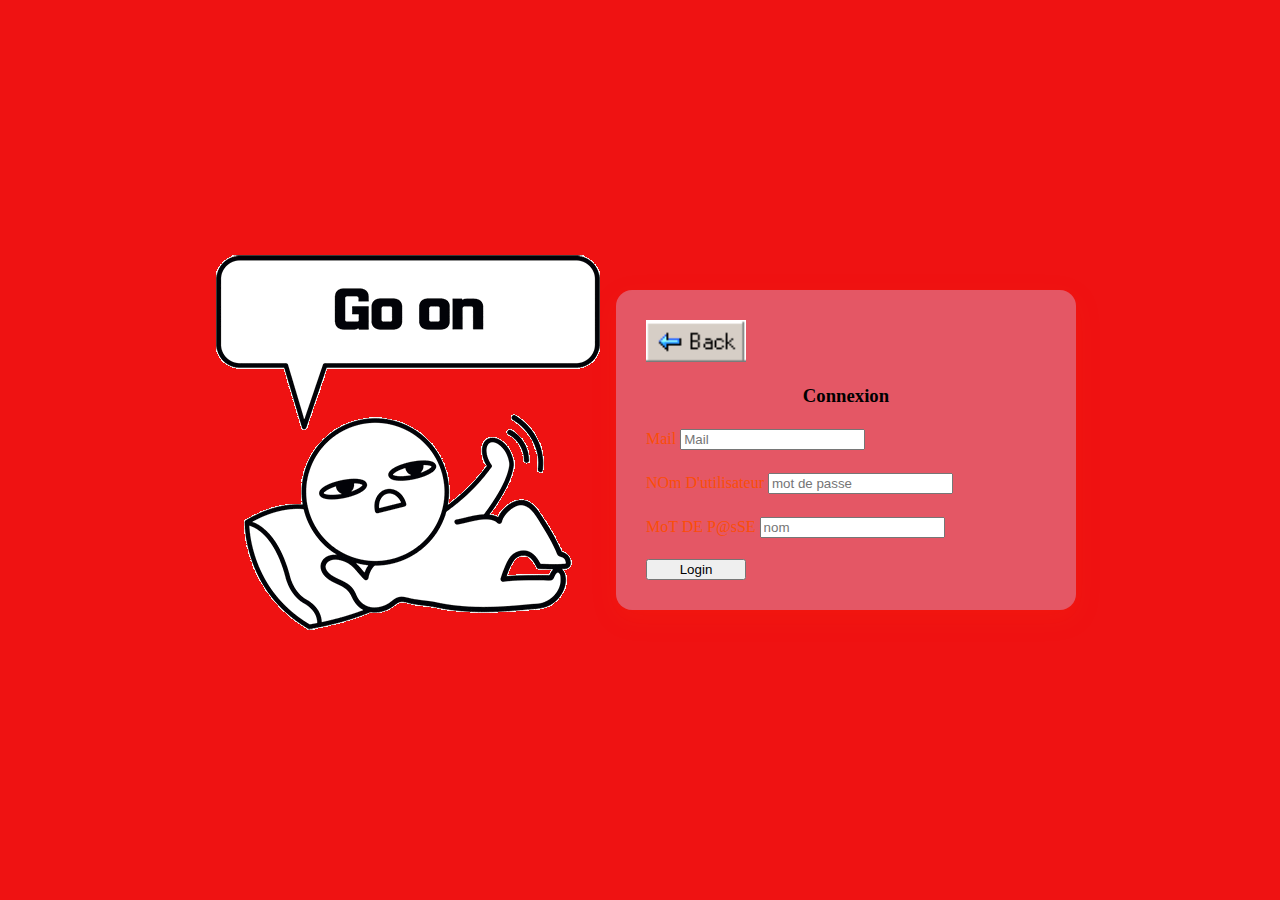
==== index.html @ 0874738e "git" ====
<!DOCTYPE html>
<html lang="en">
<head>
    <meta charset="UTF-8">
    <meta http-equiv="X-UA-Compatible" content="IE=edge">
    <meta name="viewport" content="width=device-width, initial-scale=1.0">
    <title>Document</title>
    <link rel="preconnect" href="https://fonts.googleapis.com">
    <link rel="preconnect" href="https://fonts.gstatic.com" crossorigin>
    
    <link href="https://fonts.googleapis.com/css2?family=Montserrat&display=swap" rel="stylesheet">

    <link rel="stylesheet" href="https://cdn.jsdelivr.net/npm/bootstrap@5.2.2/dist/css/bootstrap.min.css" integrity="sha384-Zenh87qX5JnK2Jl0vWa8Ck2rdkQ2Bzep5IDxbcnCeuOxjzrPF/et3URy9Bv1WTRi" crossorigin="anonymous">
 <link rel="stylesheet" type="text/css" href="style.css">
</head>
<body>
    <table>
  <tr>   <td> <img src="a.gif" alt=""></td>

    <td><div class="custom-form">
        <a href="movaisite.html"><img src="back.gif" alt="" width="100"></a>
        <h3>Connexion</h3>
        <div class="form-group">
            <span>Mail</span>
            <input type="text" class="form-control" placeholder="Mail" >
        </div>
       <div class="form-group">
        <span>NOm D'utilisateur</span>
        <input type="text" class="form-control" placeholder="mot de passe" >
       </div>
       <div class="form-group">
        <span>MoT DE P@sSE</span>
        <input type="password" class="form-control" placeholder="nom" >
    </div>

        <button id="button" class="btn btn-success ">Login</button>
    </div>
</td>
</tr>
</table>
    <script src="index.js"></script>
    
</body>
</html>
---- style.css ----
.custom-form{
    border-radius: 16px !important;
    width: 400px;
    height: auto;
    padding-top: 30px;
    padding-bottom: 30px;
    padding-left: 30px;
    padding-right: 30px;
    background-color:   #d7a1bd7c;
    box-shadow: rgba(255, 45, 3, 0.2) 0px 8px 24px;
}
.custom-form h3{
    text-align: center;
}
.custom-form span{
    font-size: 16p0x;
    line-height: 24px;
    color: #fb4d08;
    margin-bottom: 6px ;
    background-image: url("file:///C:/Users/msi/Desktop/movai%20site/123.jpg");
    
}

.form-group{
    margin-top: 20px;
}
.btn{
    margin: auto;
    margin-top: 20px;
    width: 100px;
}

.no{
margin-left:230px ;
}

html{
    height: 100%;
    display: flex;
    justify-content: center;
    align-items: center;
    background-color: #ef1212;
    background-image: url("file:///C:/Users/msi/Desktop/movai%20site/1234.jpg");
    background-repeat: no-repeat;
    background-size: contain;
      }
body{
    background-color: transparent ;
    
}
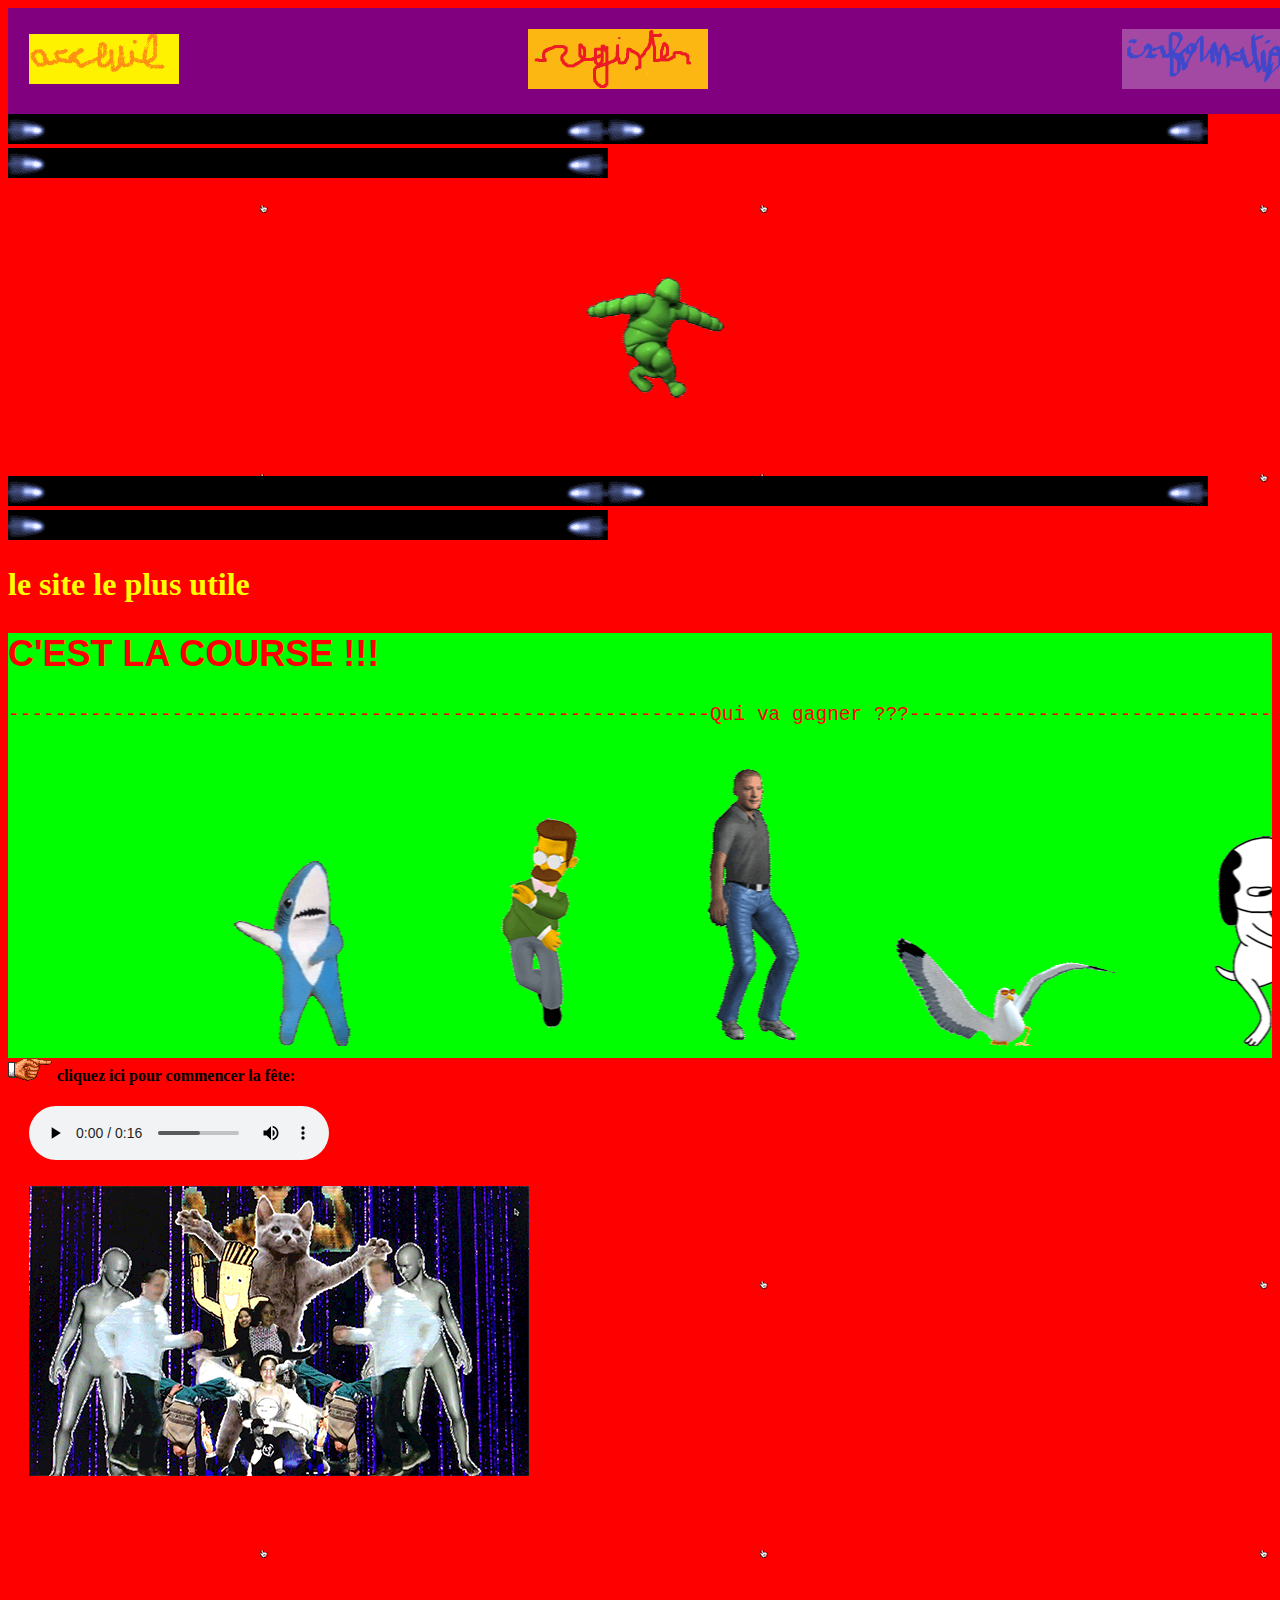
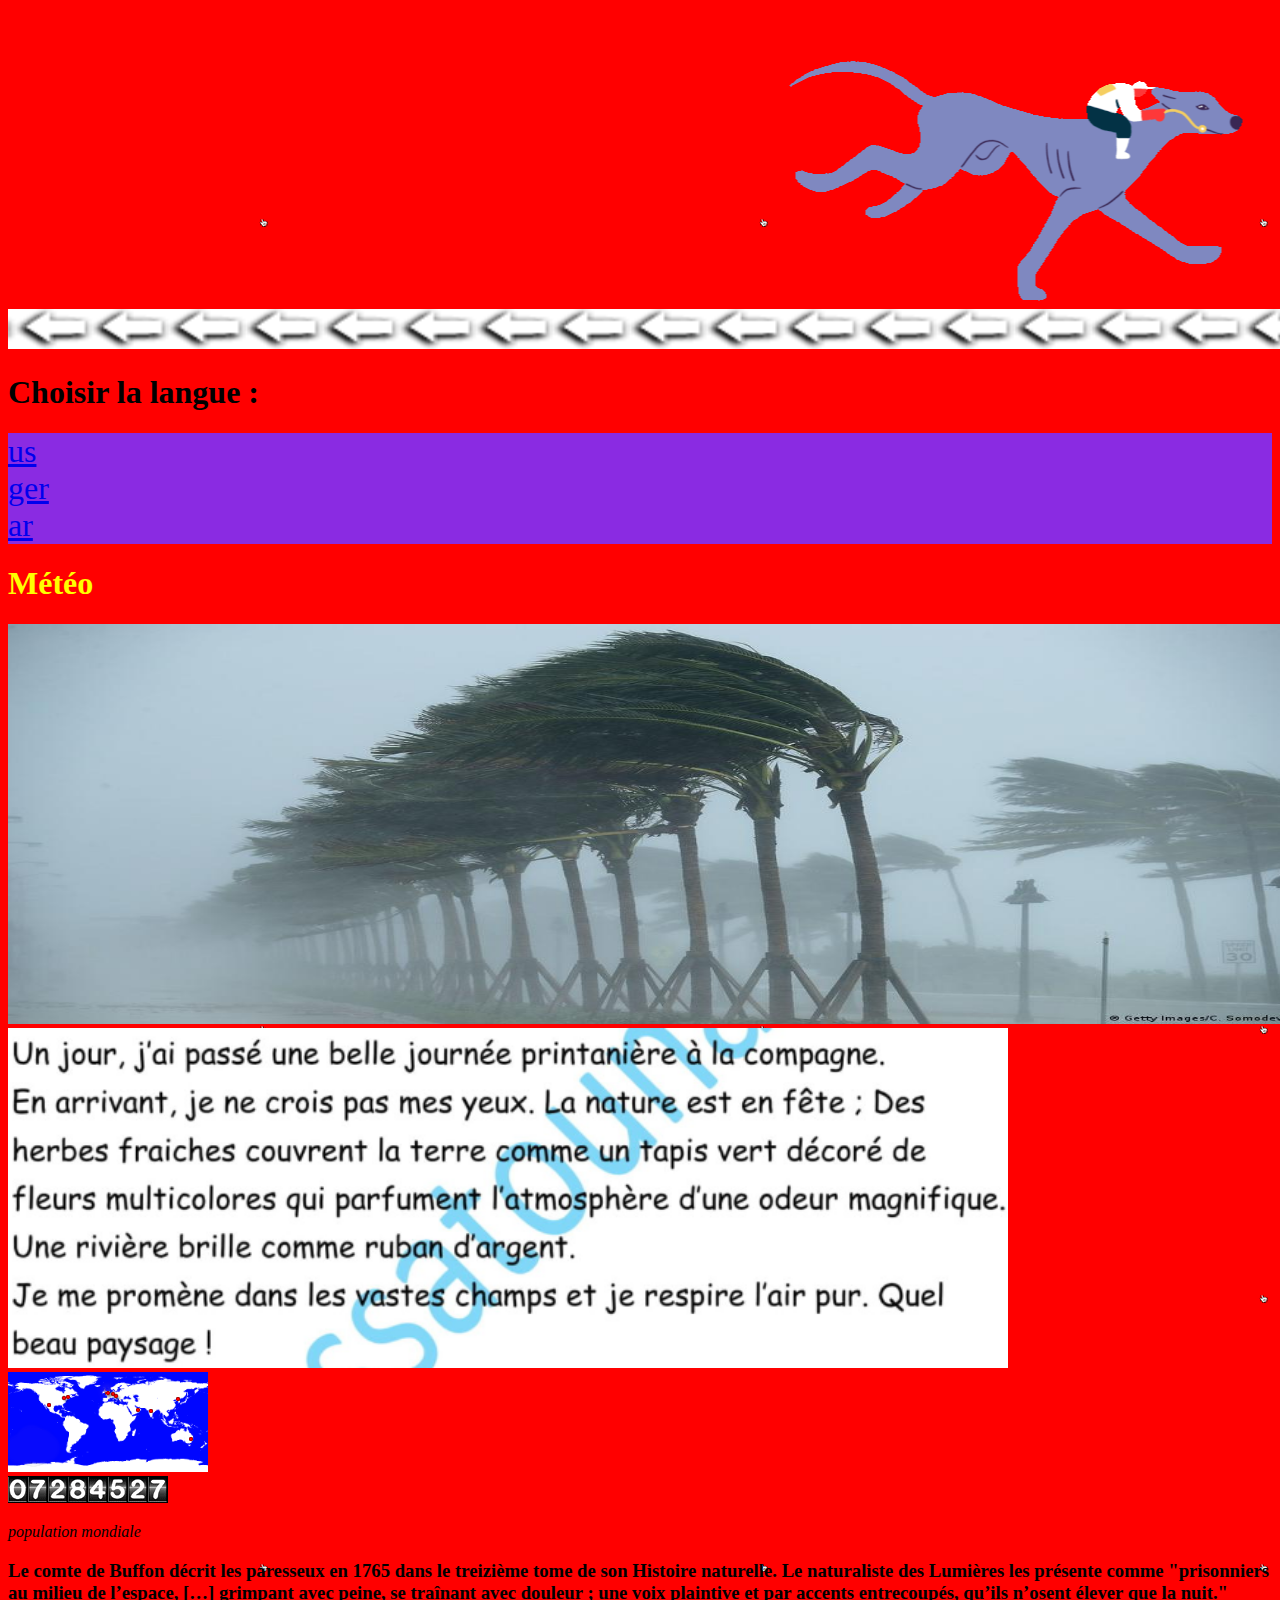
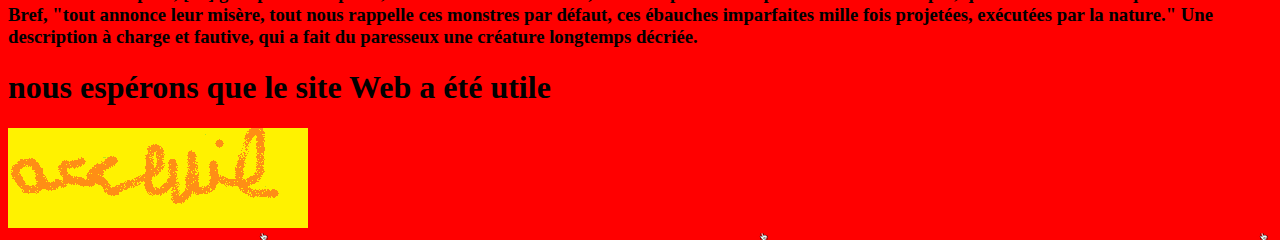
==== commit 42784b16: "Update index.html" ====
--- a/index.html
+++ b/index.html
@@ -1,44 +1,95 @@
 <!DOCTYPE html>
 <html lang="en">
 <head>
-    <meta charset="UTF-8">
+ <link rel="stylesheet" href="movaisite.css">    <meta charset="UTF-8">
     <meta http-equiv="X-UA-Compatible" content="IE=edge">
     <meta name="viewport" content="width=device-width, initial-scale=1.0">
     <title>Document</title>
-    <link rel="preconnect" href="https://fonts.googleapis.com">
-    <link rel="preconnect" href="https://fonts.gstatic.com" crossorigin>
-    
-    <link href="https://fonts.googleapis.com/css2?family=Montserrat&display=swap" rel="stylesheet">
 
-    <link rel="stylesheet" href="https://cdn.jsdelivr.net/npm/bootstrap@5.2.2/dist/css/bootstrap.min.css" integrity="sha384-Zenh87qX5JnK2Jl0vWa8Ck2rdkQ2Bzep5IDxbcnCeuOxjzrPF/et3URy9Bv1WTRi" crossorigin="anonymous">
- <link rel="stylesheet" type="text/css" href="style.css">
+
 </head>
 <body>
-    <table>
-  <tr>   <td> <img src="a.gif" alt=""></td>
+<table style="width: 2300px; background-color: purple;">
+			<tbody><tr>
+				<td class="menuitemz"><strong><em><a href="what.html"><img src="acceuil.png" alt="" width="150px"></a></em></strong></td>
+                <td class="menuitemz"><a href="index.html" ><img src="registre.png" alt="" width="180px"></a></td>
 
-    <td><div class="custom-form">
-        <a href="movaisite.html"><img src="back.gif" alt="" width="100"></a>
-        <h3>Connexion</h3>
-        <div class="form-group">
-            <span>Mail</span>
-            <input type="text" class="form-control" placeholder="Mail" >
+				<td class="menuitemz"><a href="back.html" ><img src="info.png" alt="" width="180px"></a></td>
+				<td class="menuitemz"><a  href="#tipz" ><img src="information.png" alt="" width="180px"></a></td>
+		</tr>
+	  </tbody></table>
+      <div ><img src="black-bar.gif"><img src="black-bar.gif"><img src="black-bar.gif"></div>
+      <table><tbody><tr><td style="font-size: 95px; font-weight: bold; color: red"> <marquee scrollamount="15" direction="right"><img src="dancers/dancer_crazygreenguy.gif" alt="">Bienvenue !/h2&gt;<img src="dancers/dancer_crazygreenguy.gif" alt=""></marquee></td></tr></tbody></table>
+      <div ><img src="black-bar.gif"><img src="black-bar.gif"><img src="black-bar.gif"></div>
+      <p> <h1 style="color : yellow;">le site le plus utile </h1></p>
+        <div style="background-color: lime; color: red; font-family: Comic Sans MS, Comic Sans, arial; font-size: 150%;">
+            <h2>C'EST LA COURSE !!!</h2>
+            <pre>------------------------------------------------------------Qui va gagner ???------------------------------------------------------------</pre>
+<marquee scrollamount="15" direction="right"><tr>
+    <td><img src="dancer_crazygreenguy.gif" alt=""></td>
+
+    <td><img src="dancers/dancer_lshark.gif" alt=""></td>
+    <td><img src="dancers/dancer_ned.gif" alt=""></td>
+    <td><img src="dancers/dancer_chilldad.gif" alt=""></td>
+    <td><img src="dancers/dancer_bird.gif" alt=""></td>
+    <td><img src="dancers/dancer_floppydog.gif" alt=""></td>
+
+</tr></marquee><br>
+
         </div>
-       <div class="form-group">
-        <span>NOm D'utilisateur</span>
-        <input type="text" class="form-control" placeholder="mot de passe" >
-       </div>
-       <div class="form-group">
-        <span>MoT DE P@sSE</span>
-        <input type="password" class="form-control" placeholder="nom" >
+        <b><img style="border: 0px solid ; width: 49px; height: 23px;" alt="" src="12_.gif"  style=" text-align  : center ; color: yellow;">cliquez ici pour commencer la fête:<br>
+          </b>
+
+
+        <table>
+        <tr>
+         <td> <audio src="annoying-music.mp3" controls="controls" autoplay="autoplay" loop=""> </audio> </td></tr> 
+         <tr>
+         <td>  <img src="aa.gif" alt=""> </td> </tr> 
+        </table>
+  
+        
+        <marquee scrollamount="50" direction="right"> <tr> <td><img src="azz.gif" alt=""></td> <td><img src="dancers/dancer_crazyarmguy.gif" alt=""></td> </tr></marquee><br>
+
+
+        <img src="aaa.gif" width="1600" height="40" alt="">
+        <h1>Choisir la langue :  </h1> 
+        <div class="container">
+        
+             <a  href="https://translate.google.com/?hl=fr&sl=fr&tl=en&op=translate" >us</a><br>
+                <a href="https://translate.google.com/?hl=fr&sl=fr&tl=de&op=translate">ger</a><br>
+
+                   <a href="https://translate.google.com/?hl=fr&sl=fr&tl=ar&op=translate">ar</a><br>
+
+
+        </div>
+        <div>
+            <p>
+                <h1 style="text-align: centre; color: yellow;"> 
+                    Météo
+                </h1>
+            </p>
+            <img src="101.jpg" width="1300px" height="400px" alt="">
+        </div>
+        <div>
+            <img src="meteo.png" alt="" width="1000px" >
+        </div>
+<tr>
+
+    <div class="fleft" bis_skin_checked="1">
+        <img src="visitormap.png" alt="visitor map"><br>
+        <img src="hit-counter.png" alt="web hit counter">
+        <p><em> <abbr title="Internet Explorer 7 Web Browser"></abbr> population mondiale</em></p>
     </div>
+</tr>
+    <tr>
+ <h3 style="border-radius: 20 px ;"> Le comte de Buffon décrit les paresseux en 1765 dans le treizième tome de son Histoire naturelle. Le naturaliste des Lumières les présente comme "prisonniers au milieu de l’espace, […] grimpant avec peine, se traînant avec douleur ; une voix plaintive et par accents entrecoupés, qu’ils n’osent élever que la nuit." Bref, "tout annonce leur misère, tout nous rappelle ces monstres par défaut, ces ébauches imparfaites mille fois projetées, exécutées par la nature." Une description à charge et fautive, qui a fait du paresseux une créature longtemps décriée.</h3>
+    <div>
+    </tr>
+        <h1>nous espérons que le site Web a été utile</h1>
+    </div>
+<a id="tipz" href="index.html"><img src="acceuil.png" alt="" ></a> 
 
-        <button id="button" class="btn btn-success ">Login</button>
-    </div>
-</td>
-</tr>
-</table>
-    <script src="index.js"></script>
-    
+
 </body>
-</html>+</html>
--- a/movaisite.css
+++ b/movaisite.css
@@ -0,0 +1,21 @@
+table {
+    display: table;
+    box-sizing: border-box;
+    text-indent: initial;
+    border-spacing: 20px;
+    border-color: grey;
+}
+
+element.style {
+    width: 3600px;
+    background-color: purple;
+}
+ body { background-image: url("84.gif"); }
+
+ .container{
+    size: 12px;
+    font-size: xx-large;
+    font-weight: 500;
+    color: bisque;
+    background-color: blueviolet;
+}
